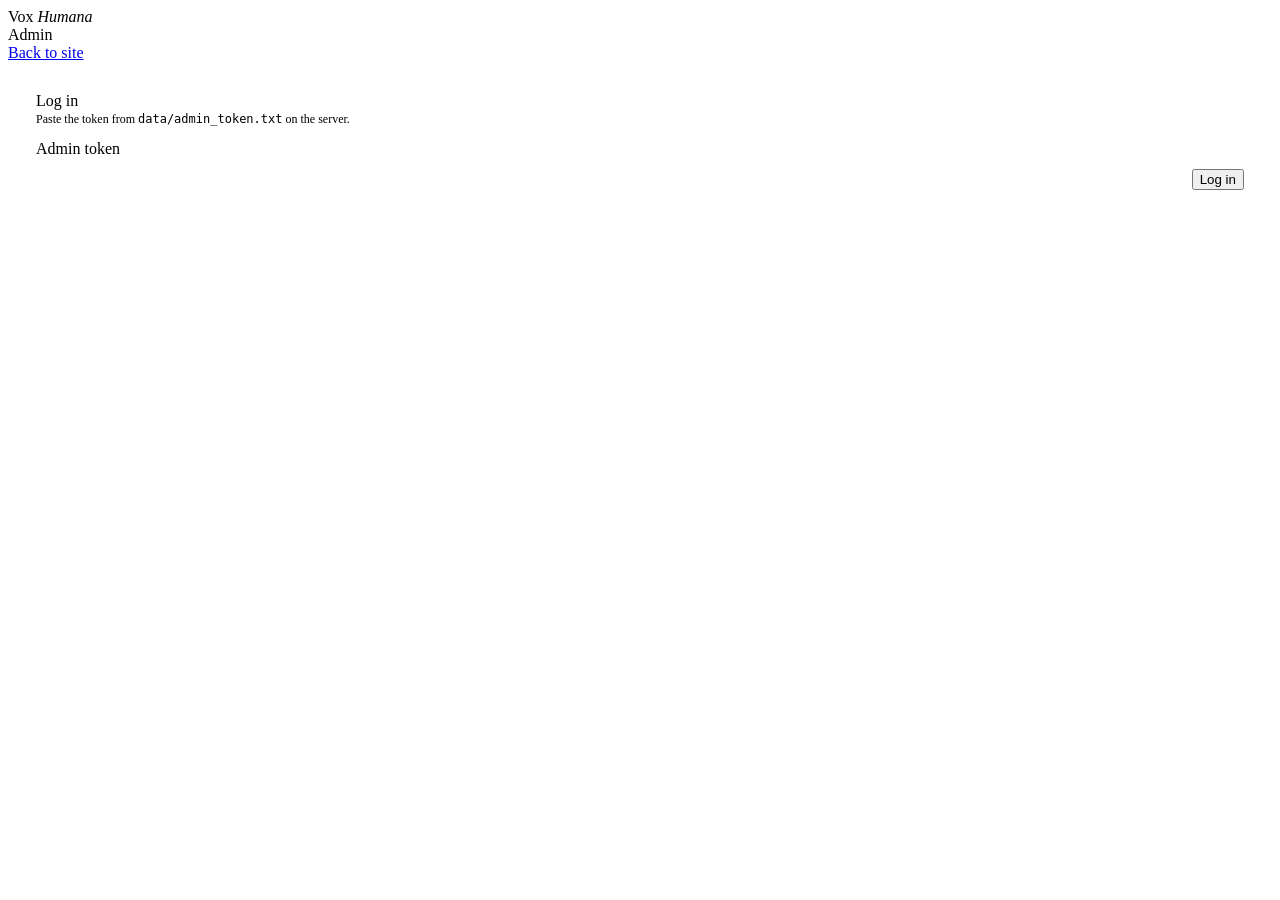
==== web/static/admin.html @ 31db156e "priortizing queue" ====
<!DOCTYPE html>
<html lang="en">
<head>
  <meta charset="UTF-8">
  <meta name="viewport" content="width=device-width, initial-scale=1.0">
  <meta name="robots" content="noindex">
  <title>VoxHumana Admin</title>
  <link rel="stylesheet" href="__ROOT_PATH__/style.css">
  <script>const ROOT_PATH = "__ROOT_PATH__";</script>
  <style>
    .admin-body { padding: 24px 28px 28px; }
    .admin-body .section-head { margin-top: 6px; }
    .admin-note { font-size: 12px; color: var(--pbm); line-height: 1.5; margin: 0 0 12px; }
    .admin-error { font-size: 12px; color: #a0442a; margin: 6px 0 0; min-height: 16px; }
    .admin-row { display: flex; gap: 12px; flex-wrap: wrap; align-items: flex-end; }
    .admin-row .field { flex: 1 1 180px; margin-bottom: 0; }
    .admin-row input[type="datetime-local"], .admin-row input[type="password"] {
      width: 100%; padding: 8px 10px; border: 1px solid var(--pcb); border-radius: 4px;
      font-size: 13px; color: var(--pb); background: var(--pc); font-family: inherit;
    }
    .admin-table-wrap { overflow-x: auto; margin-bottom: 8px; }
    .admin-table { width: 100%; border-collapse: collapse; font-size: 12px; color: var(--pb); }
    .admin-table th { text-align: left; font-size: 10px; letter-spacing: 0.08em; text-transform: uppercase; color: var(--pbl); padding: 6px 8px; border-bottom: 1px solid var(--pcb); white-space: nowrap; }
    .admin-table td { padding: 7px 8px; border-bottom: 1px solid var(--pcb); vertical-align: top; }
    .admin-table td.mono { font-family: Menlo, Consolas, monospace; font-size: 11px; }
    .admin-table .empty { color: var(--pbl); font-style: italic; }
    .pill { display: inline-block; padding: 1px 7px; border-radius: 10px; font-size: 10px; text-transform: uppercase; letter-spacing: 0.06em; }
    .pill.active   { background: #e3efd9; color: #3d6b2f; }
    .pill.upcoming { background: var(--pc); color: var(--pbm); border: 1px solid var(--pcb); }
    .pill.expired  { background: #f1ece4; color: var(--pbl); }
    .link-btn { background: none; border: none; color: #a0442a; cursor: pointer; font-size: 12px; padding: 0; text-decoration: underline; }
    .btn-small { padding: 6px 14px; font-size: 12px; }
    [hidden] { display: none !important; }
  </style>
</head>
<body>
<div class="shell">
  <div class="accent-bar"></div>
  <div class="header">
    <div class="logo-area">
      <div class="logo-row">
        <div class="wordmark">Vox <em>Humana</em></div>
      </div>
      <div class="tagline">Admin</div>
    </div>
    <nav class="nav">
      <a href="__ROOT_PATH__/">Back to site</a>
      <a href="#" id="logout-link" hidden>Log out</a>
    </nav>
  </div>

  <div class="admin-body">

    <!-- Login -->
    <div id="login-view" class="section">
      <div class="section-head">Log in <div class="section-rule"></div></div>
      <p class="admin-note">Paste the token from <code>data/admin_token.txt</code> on the server.</p>
      <form id="login-form" class="admin-row">
        <div class="field">
          <label for="token-input">Admin token</label>
          <input type="password" id="token-input" autocomplete="current-password" required>
        </div>
        <button type="submit" class="btn">Log in</button>
      </form>
      <p class="admin-error" id="login-error"></p>
    </div>

    <div id="admin-view" hidden>

      <!-- Class codes -->
      <div class="section">
        <div class="section-head">Class codes <div class="section-rule"></div></div>
        <p class="admin-note">
          Jobs submitted with an active code go ahead of everyone else's. A job submitted while
          its code is active keeps its priority after the window closes. Times are in your local time zone.
        </p>
        <form id="create-form">
          <div class="admin-row" style="margin-bottom:10px">
            <div class="field">
              <label for="code-label">Label</label>
              <input type="text" id="code-label" placeholder="e.g. LING 340" maxlength="60" required>
            </div>
            <div class="field">
              <label for="code-custom">Code <span style="font-weight:normal">(optional)</span></label>
              <input type="text" id="code-custom" placeholder="Leave blank to generate">
            </div>
          </div>
          <div class="admin-row">
            <div class="field">
              <label for="code-start">Starts</label>
              <input type="datetime-local" id="code-start" required>
            </div>
            <div class="field">
              <label for="code-end">Ends</label>
              <input type="datetime-local" id="code-end" required>
            </div>
            <button type="submit" class="btn">Create code</button>
          </div>
          <p class="admin-error" id="create-error"></p>
        </form>
        <div class="admin-table-wrap">
          <table class="admin-table">
            <thead><tr><th>Code</th><th>Label</th><th>Window</th><th>Status</th><th></th></tr></thead>
            <tbody id="codes-body"></tbody>
          </table>
        </div>
      </div>

      <!-- Queue -->
      <div class="section" style="margin-bottom:0">
        <div class="section-head">
          Queue <div class="section-rule"></div>
          <button type="button" class="btn btn-outline btn-small" id="refresh-queue">Refresh</button>
        </div>
        <p class="admin-note">
          Waiting jobs are listed in their predicted start order. "Submitter" is a short hash of the
          submitter's browser ID, so the same value means the same person.
        </p>
        <div class="admin-table-wrap">
          <table class="admin-table">
            <thead><tr><th>#</th><th>Job</th><th>File</th><th>Submitter</th><th>Est. cost</th><th>Waited</th><th>Priority</th></tr></thead>
            <tbody id="queue-body"></tbody>
          </table>
        </div>
        <p class="admin-error" id="queue-error"></p>
      </div>
    </div>
  </div>
</div>

<script>
  const TOKEN_KEY = 'vxh_admin_token';
  let token = null;
  try { token = sessionStorage.getItem(TOKEN_KEY); } catch (e) {}

  const $ = (id) => document.getElementById(id);

  function esc(s) {
    return String(s ?? '').replace(/[&<>"']/g, c => ({ '&': '&amp;', '<': '&lt;', '>': '&gt;', '"': '&quot;', "'": '&#39;' }[c]));
  }

  function fmtTime(iso) {
    return new Date(iso).toLocaleString([], { month: 'short', day: 'numeric', hour: 'numeric', minute: '2-digit' });
  }

  function fmtSeconds(sec) {
    sec = Math.max(0, Math.round(sec));
    const h = Math.floor(sec / 3600), m = Math.floor((sec % 3600) / 60);
    return h ? `${h}h ${String(m).padStart(2, '0')}m` : `${m}m`;
  }

  async function api(path, options = {}) {
    const res = await fetch(`${ROOT_PATH}${path}`, {
      ...options,
      headers: { ...(options.headers || {}), Authorization: `Bearer ${token}` },
    });
    let body = null;
    try { body = await res.json(); } catch (e) {}
    if (res.status === 401) { logout('That token was not accepted.'); throw new Error('unauthorized'); }
    if (!res.ok) throw new Error((body && body.detail) || `Request failed (${res.status})`);
    return body;
  }

  function showAdmin(show) {
    $('login-view').hidden = show;
    $('admin-view').hidden = !show;
    $('logout-link').hidden = !show;
  }

  function logout(message) {
    token = null;
    try { sessionStorage.removeItem(TOKEN_KEY); } catch (e) {}
    showAdmin(false);
    $('login-error').textContent = message || '';
  }

  async function loadCodes() {
    const { codes } = await api('/api/admin/class-codes');
    const body = $('codes-body');
    if (!codes.length) {
      body.innerHTML = '<tr><td colspan="5" class="empty">No class codes yet.</td></tr>';
      return;
    }
    body.innerHTML = codes.map(c => `
      <tr>
        <td class="mono">${esc(c.code)}</td>
        <td>${esc(c.label)}</td>
        <td>${esc(fmtTime(c.starts_at))} – ${esc(fmtTime(c.ends_at))}</td>
        <td><span class="pill ${esc(c.status)}">${esc(c.status)}</span></td>
        <td><button type="button" class="link-btn" data-delete="${esc(c.code)}">Delete</button></td>
      </tr>`).join('');
  }

  async function loadQueue() {
    $('queue-error').textContent = '';
    try {
      const q = await api('/api/admin/queue');
      const rows = [
        ...q.running.map(r => ({ ...r, pos: 'Running' })),
        ...q.waiting.map((r, i) => ({ ...r, pos: i + 1 })),
      ];
      $('queue-body').innerHTML = rows.length
        ? rows.map(r => `
          <tr>
            <td>${esc(r.pos)}</td>
            <td class="mono">${esc(r.job_id)}</td>
            <td>${esc(r.audio_filename)}</td>
            <td class="mono">${esc(r.submitter)}</td>
            <td>${esc(fmtSeconds(r.estimated_cost_seconds))}</td>
            <td>${esc(fmtSeconds(r.waited_seconds))}</td>
            <td>${esc(r.priority_label || '')}</td>
          </tr>`).join('')
        : '<tr><td colspan="7" class="empty">The queue is empty.</td></tr>';
    } catch (e) {
      if (e.message !== 'unauthorized') $('queue-error').textContent = e.message;
    }
  }

  async function enterAdmin() {
    try {
      await loadCodes();
    } catch (e) {
      if (e.message !== 'unauthorized') $('login-error').textContent = e.message;
      return;
    }
    showAdmin(true);
    loadQueue();
  }

  $('login-form').addEventListener('submit', (e) => {
    e.preventDefault();
    token = $('token-input').value.trim();
    try { sessionStorage.setItem(TOKEN_KEY, token); } catch (e) {}
    $('token-input').value = '';
    $('login-error').textContent = '';
    enterAdmin();
  });

  $('logout-link').addEventListener('click', (e) => { e.preventDefault(); logout(); });

  $('create-form').addEventListener('submit', async (e) => {
    e.preventDefault();
    $('create-error').textContent = '';
    const start = new Date($('code-start').value);
    const end = new Date($('code-end').value);
    if (isNaN(start) || isNaN(end)) { $('create-error').textContent = 'Enter a start and end time.'; return; }
    const data = new FormData();
    data.append('label', $('code-label').value);
    data.append('starts_at', start.toISOString());
    data.append('ends_at', end.toISOString());
    data.append('code', $('code-custom').value);
    try {
      await api('/api/admin/class-codes', { method: 'POST', body: data });
      $('code-label').value = '';
      $('code-custom').value = '';
      await loadCodes();
    } catch (err) {
      if (err.message !== 'unauthorized') $('create-error').textContent = err.message;
    }
  });

  $('codes-body').addEventListener('click', async (e) => {
    const code = e.target.dataset && e.target.dataset.delete;
    if (!code || !confirm(`Delete class code ${code}? Students will no longer be able to use it.`)) return;
    try {
      await api(`/api/admin/class-codes/${encodeURIComponent(code)}`, { method: 'DELETE' });
      await loadCodes();
    } catch (err) {
      if (err.message !== 'unauthorized') $('create-error').textContent = err.message;
    }
  });

  $('refresh-queue').addEventListener('click', loadQueue);

  // Default the new-code window to the next whole hour, two hours long.
  (function defaultWindow() {
    const pad = (n) => String(n).padStart(2, '0');
    const local = (d) => `${d.getFullYear()}-${pad(d.getMonth() + 1)}-${pad(d.getDate())}T${pad(d.getHours())}:${pad(d.getMinutes())}`;
    const start = new Date(); start.setMinutes(0, 0, 0); start.setHours(start.getHours() + 1);
    const end = new Date(start.getTime() + 2 * 3600 * 1000);
    $('code-start').value = local(start);
    $('code-end').value = local(end);
  })();

  if (token) enterAdmin();
</script>
</body>
</html>
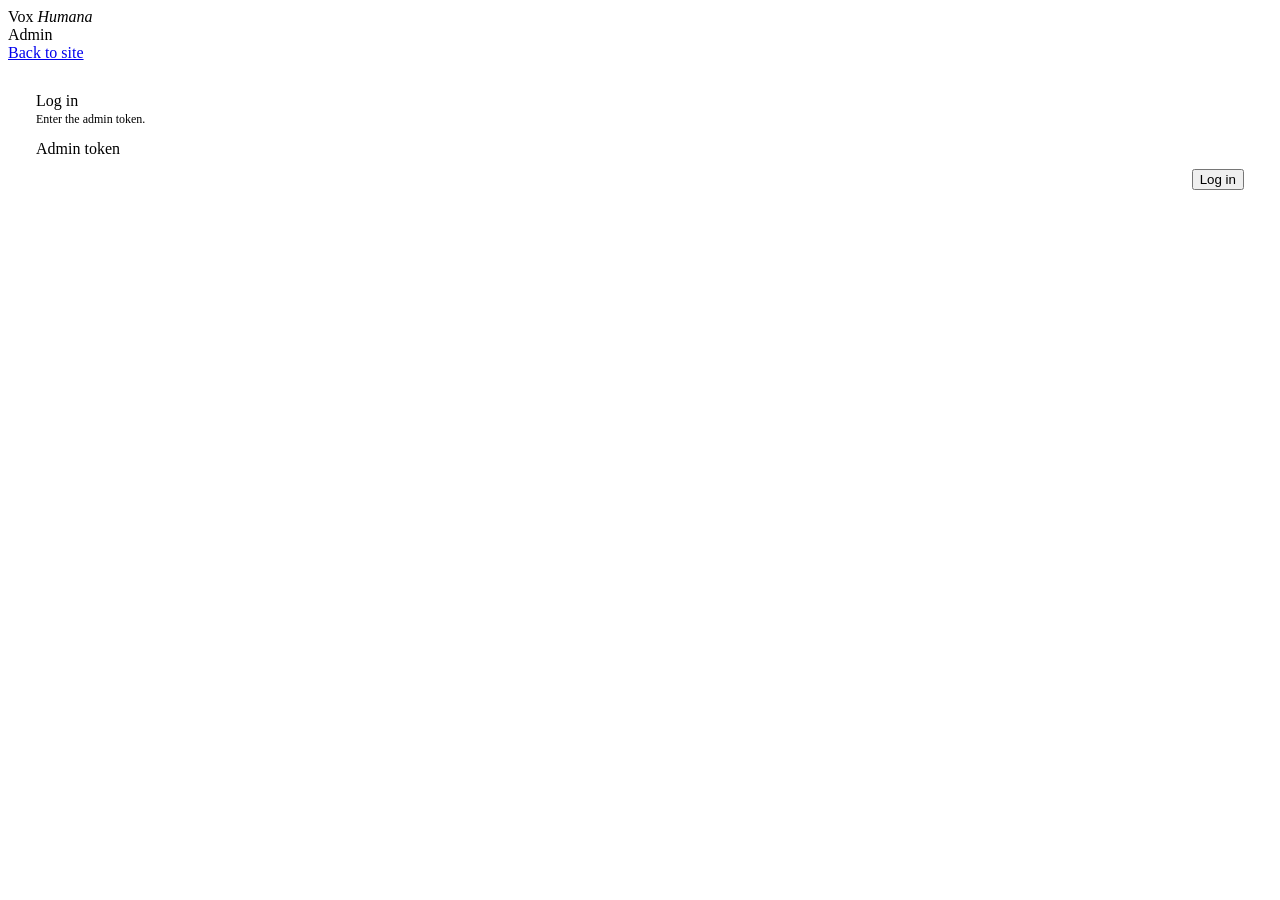
==== commit 3bc1d940: "add job cancelling, Small as default model, and admin queue improvements Cancelling jobs - Users can" ====
--- a/web/static/admin.html
+++ b/web/static/admin.html
@@ -8,6 +8,9 @@
   <link rel="stylesheet" href="__ROOT_PATH__/style.css">
   <script>const ROOT_PATH = "__ROOT_PATH__";</script>
   <style>
+    /* Wide enough for every queue column on a laptop screen; the table only
+       scrolls sideways inside its box on narrower windows. */
+    .shell { max-width: 1400px; }
     .admin-body { padding: 24px 28px 28px; }
     .admin-body .section-head { margin-top: 6px; }
     .admin-note { font-size: 12px; color: var(--pbm); line-height: 1.5; margin: 0 0 12px; }
@@ -29,6 +32,12 @@
     .pill.upcoming { background: var(--pc); color: var(--pbm); border: 1px solid var(--pcb); }
     .pill.expired  { background: #f1ece4; color: var(--pbl); }
     .link-btn { background: none; border: none; color: #a0442a; cursor: pointer; font-size: 12px; padding: 0; text-decoration: underline; }
+    .link-btn:disabled { color: var(--pbl); cursor: default; text-decoration: none; }
+    .admin-table td.nowrap { white-space: nowrap; }
+    .admin-table .muted { color: var(--pbl); }
+    .sort-btn { background: none; border: none; padding: 0; font: inherit; color: inherit; letter-spacing: inherit; text-transform: inherit; cursor: pointer; white-space: nowrap; }
+    .sort-btn:hover { color: var(--pb); }
+    .sort-ind { display: inline-block; width: 1em; text-align: center; }
     .btn-small { padding: 6px 14px; font-size: 12px; }
     [hidden] { display: none !important; }
   </style>
@@ -54,7 +63,7 @@
     <!-- Login -->
     <div id="login-view" class="section">
       <div class="section-head">Log in <div class="section-rule"></div></div>
-      <p class="admin-note">Paste the token from <code>data/admin_token.txt</code> on the server.</p>
+      <p class="admin-note">Enter the admin token.</p>
       <form id="login-form" class="admin-row">
         <div class="field">
           <label for="token-input">Admin token</label>
@@ -113,12 +122,15 @@
           <button type="button" class="btn btn-outline btn-small" id="refresh-queue">Refresh</button>
         </div>
         <p class="admin-note">
-          Waiting jobs are listed in their predicted start order. "Submitter" is a short hash of the
-          submitter's browser ID, so the same value means the same person.
+          Waiting jobs are listed in their predicted start order (# column); click a column heading to
+          sort by it instead. "Est. time" is the estimated processing time on this server. "Submitter" is a short hash of the
+          submitter's browser ID, so the same value means the same person. Cancelling a job stops it
+          (a running one within a few seconds), deletes the upload, and tells the user it was
+          cancelled by the administrator.
         </p>
         <div class="admin-table-wrap">
           <table class="admin-table">
-            <thead><tr><th>#</th><th>Job</th><th>File</th><th>Submitter</th><th>Est. cost</th><th>Waited</th><th>Priority</th></tr></thead>
+            <thead><tr id="queue-head"></tr></thead>
             <tbody id="queue-body"></tbody>
           </table>
         </div>
@@ -143,10 +155,23 @@
     return new Date(iso).toLocaleString([], { month: 'short', day: 'numeric', hour: 'numeric', minute: '2-digit' });
   }
 
+  // e.g. "Whisper (turbo) · MFA · new-fave"
+  function stepsText(steps) {
+    if (!steps) return '';
+    const parts = [];
+    if (steps.whisper) parts.push(`Whisper (${steps.whisper})`);
+    if (steps.mfa) parts.push('MFA');
+    if (steps.formants) parts.push(steps.formants);
+    return parts.join(' · ');
+  }
+
+  // 45s · 2m 16s · 1h 05m
   function fmtSeconds(sec) {
     sec = Math.max(0, Math.round(sec));
-    const h = Math.floor(sec / 3600), m = Math.floor((sec % 3600) / 60);
-    return h ? `${h}h ${String(m).padStart(2, '0')}m` : `${m}m`;
+    const h = Math.floor(sec / 3600), m = Math.floor((sec % 3600) / 60), s = sec % 60;
+    if (h) return `${h}h ${String(m).padStart(2, '0')}m`;
+    if (m) return `${m}m ${String(s).padStart(2, '0')}s`;
+    return `${s}s`;
   }
 
   async function api(path, options = {}) {
@@ -191,26 +216,82 @@
       </tr>`).join('');
   }
 
+  // ─── Queue table (sortable) ───────────────────────────────────────────────
+  // Rows default to the scheduler's predicted start order (the # column).
+  // The chosen sort survives refreshes, and ties keep predicted order.
+  const QUEUE_COLUMNS = [
+    { key: 'order',    label: '#',         value: r => r.order },
+    { key: 'job',      label: 'Job',       value: r => r.job_id },
+    { key: 'file',     label: 'File',      value: r => (r.audio_filename || '').toLowerCase() },
+    { key: 'length',   label: 'Length',    value: r => r.audio_seconds ?? -1 },
+    { key: 'steps',    label: 'Steps',     value: r => stepsText(r.steps) },
+    { key: 'submitter',label: 'Submitter', value: r => r.submitter },
+    { key: 'est',      label: 'Est. time', value: r => r.estimated_cost_seconds },
+    { key: 'waited',   label: 'Waited',    value: r => r.waited_seconds },
+    { key: 'priority', label: 'Priority',  value: r => r.priority_label || '' },
+  ];
+  let queueRows = [];
+  let queueSort = { key: 'order', dir: 1 };
+  try { queueSort = JSON.parse(sessionStorage.getItem('vxh_admin_queue_sort')) || queueSort; } catch (e) {}
+
+  function renderQueueHead() {
+    $('queue-head').innerHTML = QUEUE_COLUMNS.map(c => {
+      const active = c.key === queueSort.key;
+      const aria = active ? (queueSort.dir === 1 ? 'ascending' : 'descending') : 'none';
+      return `<th aria-sort="${aria}"><button type="button" class="sort-btn" data-sort="${c.key}">${esc(c.label)}` +
+        `<span class="sort-ind">${active ? (queueSort.dir === 1 ? '▲' : '▼') : ''}</span></button></th>`;
+    }).join('') + '<th></th>';
+  }
+
+  function renderQueueBody() {
+    const col = QUEUE_COLUMNS.find(c => c.key === queueSort.key) || QUEUE_COLUMNS[0];
+    const rows = [...queueRows].sort((a, b) => {
+      const va = col.value(a), vb = col.value(b);
+      const cmp = typeof va === 'number' && typeof vb === 'number' ? va - vb : String(va).localeCompare(String(vb));
+      return cmp * queueSort.dir || a.order - b.order;
+    });
+    $('queue-body').innerHTML = rows.length
+      ? rows.map(r => {
+          const running = r.order === 0;
+          const left = running && r.running_seconds != null
+            ? Math.max(0, r.estimated_cost_seconds - r.running_seconds) : null;
+          return `
+          <tr>
+            <td>${running ? 'Running' : r.order}</td>
+            <td class="mono">${esc(r.job_id)}${running && r.step_name ? `<br><span class="muted" style="font-family:Arial, sans-serif">${esc(r.step_name)}</span>` : ''}</td>
+            <td>${esc(r.audio_filename)}</td>
+            <td class="nowrap">${r.audio_seconds ? esc(fmtSeconds(r.audio_seconds)) : '?'}</td>
+            <td>${esc(stepsText(r.steps))}</td>
+            <td class="mono">${esc(r.submitter)}</td>
+            <td class="nowrap">${esc(fmtSeconds(r.estimated_cost_seconds))}${left != null ? `<br><span class="muted">~${esc(fmtSeconds(left))} left</span>` : ''}</td>
+            <td class="nowrap">${esc(fmtSeconds(r.waited_seconds))}</td>
+            <td>${esc(r.priority_label || '')}</td>
+            <td><button type="button" class="link-btn" data-cancel="${esc(r.job_id)}" data-file="${esc(r.audio_filename || '')}">Cancel</button></td>
+          </tr>`;
+        }).join('')
+      : `<tr><td colspan="${QUEUE_COLUMNS.length + 1}" class="empty">The queue is empty.</td></tr>`;
+  }
+
+  $('queue-head').addEventListener('click', (e) => {
+    const btn = e.target.closest('[data-sort]');
+    if (!btn) return;
+    const key = btn.dataset.sort;
+    queueSort = key === queueSort.key ? { key, dir: -queueSort.dir } : { key, dir: 1 };
+    try { sessionStorage.setItem('vxh_admin_queue_sort', JSON.stringify(queueSort)); } catch (e) {}
+    renderQueueHead();
+    renderQueueBody();
+  });
+
   async function loadQueue() {
     $('queue-error').textContent = '';
     try {
       const q = await api('/api/admin/queue');
-      const rows = [
-        ...q.running.map(r => ({ ...r, pos: 'Running' })),
-        ...q.waiting.map((r, i) => ({ ...r, pos: i + 1 })),
+      // order: 0 = running, then 1, 2, … in predicted start order
+      queueRows = [
+        ...q.running.map(r => ({ ...r, order: 0 })),
+        ...q.waiting.map((r, i) => ({ ...r, order: i + 1 })),
       ];
-      $('queue-body').innerHTML = rows.length
-        ? rows.map(r => `
-          <tr>
-            <td>${esc(r.pos)}</td>
-            <td class="mono">${esc(r.job_id)}</td>
-            <td>${esc(r.audio_filename)}</td>
-            <td class="mono">${esc(r.submitter)}</td>
-            <td>${esc(fmtSeconds(r.estimated_cost_seconds))}</td>
-            <td>${esc(fmtSeconds(r.waited_seconds))}</td>
-            <td>${esc(r.priority_label || '')}</td>
-          </tr>`).join('')
-        : '<tr><td colspan="7" class="empty">The queue is empty.</td></tr>';
+      renderQueueBody();
     } catch (e) {
       if (e.message !== 'unauthorized') $('queue-error').textContent = e.message;
     }
@@ -272,6 +353,23 @@
 
   $('refresh-queue').addEventListener('click', loadQueue);
 
+  $('queue-body').addEventListener('click', async (e) => {
+    const btn = e.target;
+    const jobId = btn.dataset && btn.dataset.cancel;
+    if (!jobId || !confirm(`Cancel job ${jobId} (${btn.dataset.file})? The user will see that it was cancelled by the administrator.`)) return;
+    btn.disabled = true;
+    btn.textContent = 'Cancelling…';
+    try {
+      await api(`/api/admin/jobs/${encodeURIComponent(jobId)}/cancel`, { method: 'POST' });
+      // A running job takes a moment to stop; refresh once it has.
+      setTimeout(loadQueue, 2500);
+    } catch (err) {
+      if (err.message !== 'unauthorized') $('queue-error').textContent = err.message;
+      btn.disabled = false;
+      btn.textContent = 'Cancel';
+    }
+  });
+
   // Default the new-code window to the next whole hour, two hours long.
   (function defaultWindow() {
     const pad = (n) => String(n).padStart(2, '0');
@@ -282,6 +380,7 @@
     $('code-end').value = local(end);
   })();
 
+  renderQueueHead();
   if (token) enterAdmin();
 </script>
 </body>
